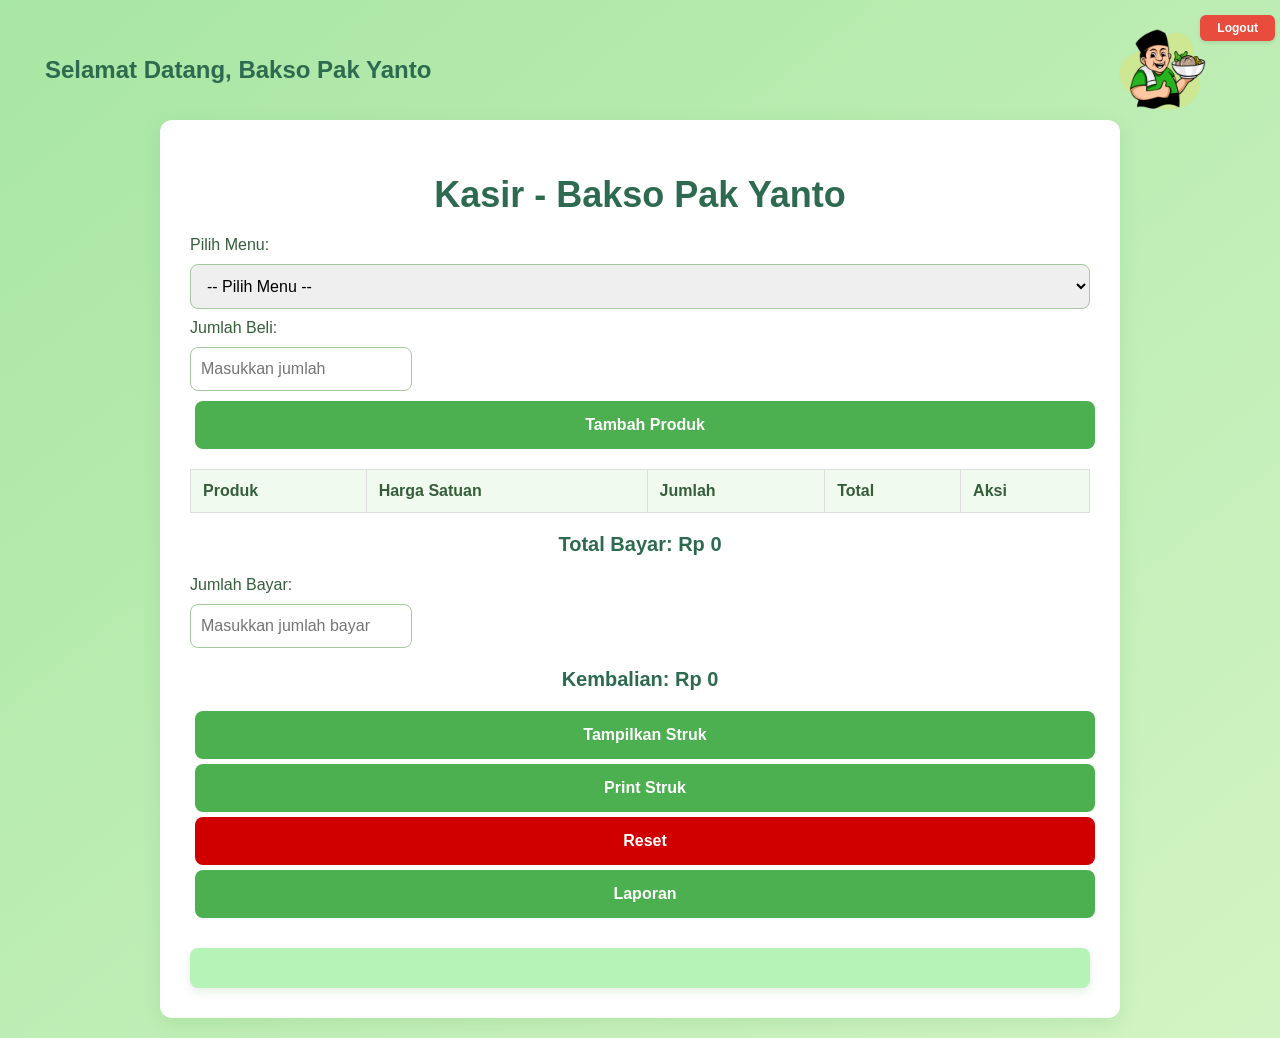
==== kasir.html @ c2ffce0d "first" ====
<!DOCTYPE html>
<html lang="id">
  <head>
    <meta charset="UTF-8" />
    <meta name="viewport" content="width=device-width, initial-scale=1.0" />
    <title>Kasir - Bakso pak Yanto</title>
    <link rel="icon" href="images/bakso.png" type="image/png" />
    <link rel="stylesheet" href="css/kasir.css" />
  </head>
  <body>
    <div class="kasir-container" style="justify-content: space-between">
      <div>
        <h2>Selamat Datang, Bakso Pak Yanto</h2>
      </div>
      <div class="logout-container">
        <button onclick="logout()" class="btn btn-log-out" title="Log Out">
          Logout
        </button>
      </div>

      <div style="display: flex; align-items: center">
        <img src="images/logo.png" alt="Logo" class="logo" />
      </div>
    </div>

    <div class="container">
      <h1>Kasir - Bakso Pak Yanto</h1>

      <label for="produk">Pilih Menu:</label>
      <select id="produk">
        <option value="" disabled selected>-- Pilih Menu --</option>
        <option value="Bakso Biasa" data-harga="12000">
          Bakso Biasa - Rp12.000
        </option>
        <option value="Bakso Urat" data-harga="20000">
          Bakso Urat - Rp20.000
        </option>
        <option value="Bakso Mini" data-harga="8000">
          Bakso Mini - Rp8.000
        </option>
        <option value="Kerupuk" data-harga="2000">Kerupuk - Rp2.000</option>
        <option value="Usus" data-harga="5000">Usus - Rp5.000</option>
        <option value="Es Teh" data-harga="4000">Es Teh - Rp4.000</option>
        <option value="Teh Anget" data-harga="3000">Teh Anget - Rp3.000</option>
        <option value="Air Mineral" data-harga="5000">
          Air Mineral - Rp2.500
        </option>
      </select>

      <label for="jumlah">Jumlah Beli:</label>
      <input type="number" id="jumlah" min="1" placeholder="Masukkan jumlah" />

      <button class="btn btn-primary" onclick="tambahProduk()">
        Tambah Produk
      </button>

      <table id="daftarProduk">
        <thead>
          <tr>
            <th>Produk</th>
            <th>Harga Satuan</th>
            <th>Jumlah</th>
            <th>Total</th>
            <th>Aksi</th>
          </tr>
        </thead>
        <tbody></tbody>
      </table>

      <h3>Total Bayar: Rp <span id="totalBayar">0</span></h3>

      <label for="bayar">Jumlah Bayar:</label>
      <input type="number" id="bayar" placeholder="Masukkan jumlah bayar" />
      <h3>Kembalian: Rp <span id="kembalian">0</span></h3>

      <button class="btn btn-primary" onclick="cetakStruk()">
        Tampilkan Struk
      </button>
      <button class="btn btn-secondary" onclick="printStruk()">
        Print Struk
      </button>
      <button class="btn btn-danger" onclick="resetSemua()">Reset</button>

      <button class="btn btn-report" onclick="openLaporanModal()">
        Laporan
      </button>

      <div id="laporanModal">
        <div class="laporan-content">
          <div class="laporan-header">
            <h3>Laporan Penjualan</h3>
            <span
              class="close-btn"
              style="cursor: pointer; color: red"
              onclick="closeLaporanModal()"
              >Tutup</span
            >
          </div>

          <button
            class="btn btn-secondary"
            onclick="tampilkanLaporan('harian')"
          >
            Laporan Harian
          </button>
          <button
            class="btn btn-secondary"
            onclick="tampilkanLaporan('bulanan')"
          >
            Laporan Bulanan
          </button>

          <div id="laporanHarian" style="display: none">
            <h4>Laporan Penjualan Hari Ini</h4>
            <table class="laporan-table">
              <thead>
                <tr>
                  <th>Tanggal & Waktu</th>
                  <th>Produk</th>
                  <th>Total</th>
                </tr>
              </thead>
              <tbody id="harianBody"></tbody>
            </table>
          </div>

          <div id="laporanBulanan" style="display: none">
            <h4>Total Pendapatan Bulan Ini</h4>
            <table class="laporan-table">
              <thead>
                <tr>
                  <th>Total</th>
                  <th>Rp</th>
                </tr>
              </thead>
              <tbody id="bulananBody"></tbody>
            </table>
          </div>

          <button class="btn btn-danger" onclick="hapusLaporan()">
            Hapus Semua Laporan
          </button>
        </div>
      </div>

      <div id="struk"></div>
    </div>

    <div id="loadingScreen" style="display: none">
      <div class="loader">
        <img src="images/log-out.png" alt="Loading..." />
        <p>Terima kasih telah menjadi pelanggan kami</p>
      </div>
    </div>

    <script src="js/kasir.js"></script>
  </body>
</html>
---- css/kasir.css ----
body {
  font-family: "Segoe UI", Tahoma, Geneva, Verdana, sans-serif;
  background: linear-gradient(to bottom right, #a8e6a3, #d2f4c4);
  margin: 0;
  padding: 20px;
  transition: background-color 0.3s ease;
}

.kasir-container {
  display: flex;
  align-items: center;
  color: #2d6a4f;
  padding-left: 25px;
}

.logo {
  width: 100px;
  height: auto;
  padding-right: 50px;
}

.container {
  max-width: 900px;
  margin: auto;
  background: #ffffff;
  padding: 30px;
  border-radius: 12px;
  box-shadow: 0 6px 20px rgba(0, 128, 0, 0.1);
  transition: transform 0.3s ease, box-shadow 0.3s ease;
  animation: fadeInUp 0.8s ease;
}

.container:hover {
  transform: scale(1.02);
  box-shadow: 0 8px 30px rgba(0, 100, 0, 0.2);
}

h1 {
  text-align: center;
  font-size: 36px;
  margin-bottom: 20px;
  color: #2d6a4f;
  animation: fadeIn 1s ease-in-out;
}

h3 {
  text-align: center;
  font-size: 20px;
  color: #2d6a4f;
}

label {
  font-size: 16px;
  color: #355e3b;
}

input[type="number"] {
  width: auto;
  max-width: 100%;
  padding: 12px 10px;
}

select,
input,
button {
  display: block;
  width: 100%;
  padding: 12px;
  margin: 10px 0;
  border: 1px solid #a3c99c;
  border-radius: 8px;
  font-size: 16px;
  transition: all 0.3s ease;
}

select:focus,
input:focus {
  border-color: #40916c;
  outline: none;
  box-shadow: 0 0 5px rgba(64, 145, 108, 0.5);
}

button {
  cursor: pointer;
  font-weight: bold;
  color: #fff;
  background-color: #4caf50;
  border: none;
  border-radius: 8px;
  padding: 15px;
  margin: 5px;
  transition: background-color 0.3s ease, transform 0.1s ease;
}

button:hover {
  background-color: #388e3c;
  transform: scale(1.05);
}

button:active {
  transform: scale(0.98);
}

.btn-danger {
  background-color: #d00000;
}

.btn-danger:hover {
  background-color: #a00000;
  transform: scale(1.05);
}

.btn-secondary {
  background-color: #4caf50;
}

.btn-secondary:hover {
  background-color: #388e3c;
  transform: scale(1.05);
}

.btn-report {
  background-color: #4caf50;
  color: #fff;
}

.btn-report:hover {
  background-color: #388e3c;
  transform: scale(1.05);
}

table {
  width: 100%;
  margin-top: 20px;
  border-collapse: collapse;
}

table th,
table td {
  padding: 12px;
  border: 1px solid #ddd;
  text-align: left;
  font-size: 16px;
  background-color: #fff;
  transition: background-color 0.3s ease;
}

table th {
  background-color: #f1faee;
  color: #355e3b;
}

table tr:hover {
  background-color: #e6f4ea;
  cursor: pointer;
}

#struk {
  background-color: #b5f3b7;
  padding: 20px;
  margin-top: 30px;
  border-radius: 8px;
  box-shadow: 0 4px 10px rgba(0, 100, 0, 0.1);
  font-family: "Courier New", Courier, monospace;
  white-space: pre-wrap;
  animation: fadeIn 1s ease-in-out;
}

#laporanModal {
  display: none;
  position: fixed;
  top: 0;
  left: 0;
  width: 100%;
  height: 100%;
  background-color: rgba(0, 0, 0, 0.5);
  justify-content: center;
  align-items: center;
}

.laporan-content {
  background: white;
  padding: 20px;
  border-radius: 8px;
  width: 90%;
  max-width: 600px;
}

.laporan-header {
  display: flex;
  justify-content: space-between;
  align-items: center;
}

.laporan-table {
  width: 100%;
  margin-top: 20px;
  border-collapse: collapse;
}

.laporan-table th,
.laporan-table td {
  padding: 12px;
  border: 1px solid #ddd;
  text-align: left;
}

.laporan-table th {
  background-color: #e9fbe5;
}

.logout-container {
  position: absolute;
  top: 10px;
  right: 10px;
}

.btn-log-out {
  background-color: #e74c3c;
  color: white;
  border: none;
  padding: 6px 12px;
  border-radius: 6px;
  font-size: 12px;
  font-weight: 700;
  cursor: pointer;
  transition: background-color 0.2s ease, transform 0.2s;
  box-shadow: 0 2px 4px rgba(0, 0, 0, 0.1);
}

.btn-log-out:hover {
  background-color: #c0392b;
  transform: scale(1.03);
}

#loadingScreen {
  position: fixed;
  top: 0;
  left: 0;
  width: 100%;
  height: 100%;
  background-color: #ffffffe8;
  display: flex;
  justify-content: center;
  align-items: center;
  flex-direction: column;
  z-index: 9999;
}

.loader img {
  width: 120px;
  height: auto;
  margin-bottom: 20px;
  animation: spin 2s linear infinite;
  margin-left: 35%;
}

.loader p {
  font-size: 18px;
  color: #4caf50;
  font-weight: bold;
}

@keyframes spin {
  0% {
    transform: rotate(0deg);
  }
  100% {
    transform: rotate(360deg);
  }
}

@keyframes fadeIn {
  from {
    opacity: 0;
  }
  to {
    opacity: 1;
  }
}

@keyframes fadeInUp {
  from {
    opacity: 0;
    transform: translateY(30px);
  }
  to {
    opacity: 1;
    transform: translateY(0);
  }
}

@media (max-width: 768px) {
  .container {
    padding: 15px;
  }

  h1 {
    font-size: 28px;
  }

  table th,
  table td {
    font-size: 14px;
    padding: 8px;
  }

  input[type="number"] {
    width: 80%;
    margin: 0 auto;
  }

  select,
  input,
  button {
    font-size: 14px;
    padding: 10px;
  }

  button {
    font-size: 14px;
  }
}

@media (max-width: 480px) {
  .container {
    padding: 10px;
  }

  h1 {
    font-size: 24px;
  }

  table th,
  table td {
    font-size: 12px;
    padding: 6px;
  }

  select,
  input,
  button {
    font-size: 12px;
    padding: 8px;
  }

  button {
    font-size: 12px;
  }
}
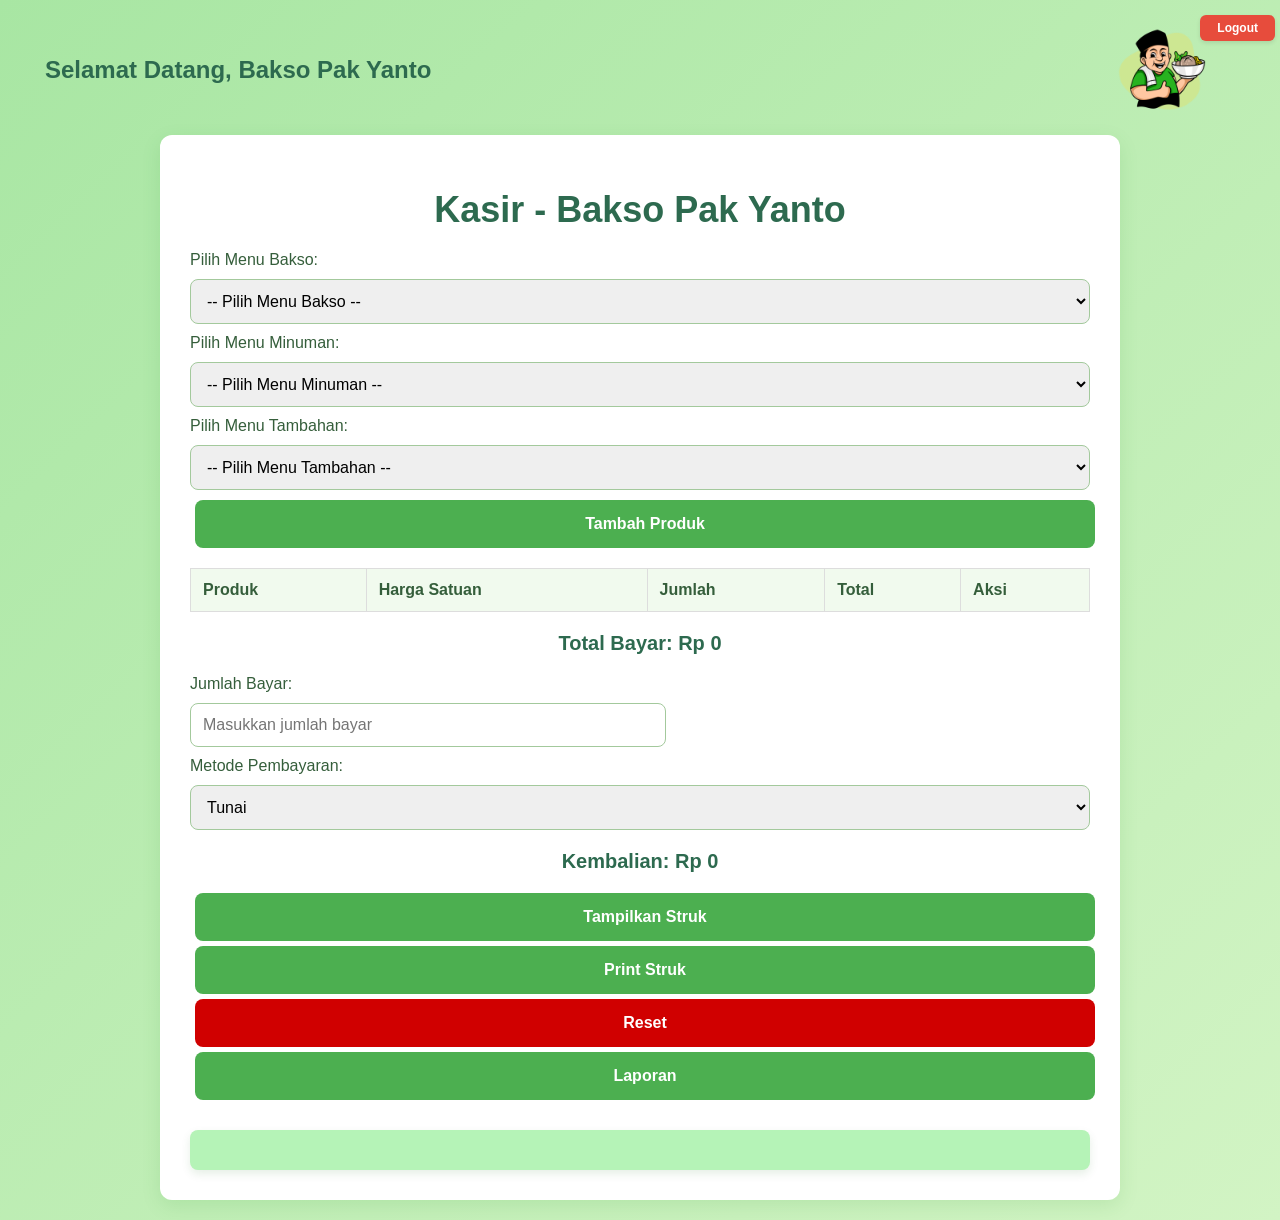
==== commit b6e24504: "testing" ====
--- a/kasir.html
+++ b/kasir.html
@@ -26,29 +26,85 @@
     <div class="container">
       <h1>Kasir - Bakso Pak Yanto</h1>
 
-      <label for="produk">Pilih Menu:</label>
-      <select id="produk">
-        <option value="" disabled selected>-- Pilih Menu --</option>
-        <option value="Bakso Biasa" data-harga="12000">
-          Bakso Biasa - Rp12.000
-        </option>
-        <option value="Bakso Urat" data-harga="20000">
-          Bakso Urat - Rp20.000
-        </option>
-        <option value="Bakso Mini" data-harga="8000">
-          Bakso Mini - Rp8.000
-        </option>
-        <option value="Kerupuk" data-harga="2000">Kerupuk - Rp2.000</option>
-        <option value="Usus" data-harga="5000">Usus - Rp5.000</option>
-        <option value="Es Teh" data-harga="4000">Es Teh - Rp4.000</option>
-        <option value="Teh Anget" data-harga="3000">Teh Anget - Rp3.000</option>
-        <option value="Air Mineral" data-harga="5000">
-          Air Mineral - Rp2.500
-        </option>
-      </select>
-
-      <label for="jumlah">Jumlah Beli:</label>
-      <input type="number" id="jumlah" min="1" placeholder="Masukkan jumlah" />
+      <label for="menu-bakso">Pilih Menu Bakso:</label>
+      <select id="menu-bakso">
+        <option value="" disabled selected>-- Pilih Menu Bakso --</option>
+        <option value="Bakso Biasa" data-harga="15000">
+          Bakso Biasa - Rp15.000
+        </option>
+        <option value="Bakso Tetelan" data-harga="22000">
+          Bakso Tetelan - Rp22.000
+        </option>
+        <option value="Bakso Optional" data-harga="">Bakso Optional</option>
+      </select>
+
+      <div id="input-harga-optional" style="display: none; margin-top: 10px">
+        <label for="harga-optional">Masukkan Harga Bakso Optional:</label>
+        <input
+          type="number"
+          id="harga-optional"
+          min="0"
+          placeholder="Contoh: 12000"
+        />
+      </div>
+
+      <div id="jumlah-bakso-container" style="display: none">
+        <label for="jumlah-bakso">Jumlah Beli:</label>
+        <input
+          type="number"
+          id="jumlah-bakso"
+          min="1"
+          placeholder="Masukkan jumlah"
+        />
+      </div>
+
+      <label for="menu-minuman">Pilih Menu Minuman:</label>
+      <select id="menu-minuman">
+        <option value="" disabled selected>-- Pilih Menu Minuman --</option>
+        <option value="Es Jeruk" data-harga="5000">
+          Es Jeruk / Hangat - Rp5.000
+        </option>
+        <option value="Jeruk Hangat" data-harga="4000">
+          Es Jeruk Tawar / Hangat - Rp4.000
+        </option>
+        <option value="Es Teh" data-harga="3000">
+          Es Teh / Hangat - Rp3.000
+        </option>
+        <option value="Teh Hangat" data-harga="2000">
+          Es Teh Tawar / Hangat - Rp2.000
+        </option>
+        <option value="Es Air Putih" data-harga="2000">
+          Es Air Putih - Rp2.000
+        </option>
+        <option value="Air Putih" data-harga="1000">Air Putih - Rp1.000</option>
+      </select>
+
+      <div id="jumlah-minuman-container" style="display: none">
+        <label for="jumlah-minuman">Jumlah Beli:</label>
+        <input
+          type="number"
+          id="jumlah-minuman"
+          min="1"
+          placeholder="Masukkan jumlah"
+        />
+      </div>
+
+      <label for="menu-tambahan">Pilih Menu Tambahan:</label>
+      <select id="menu-tambahan">
+        <option value="" disabled selected>-- Pilih Menu Tambahan --</option>
+        <option value="Lontong" data-harga="2000">Lontong - Rp2.000</option>
+        <option value="Kerupuk" data-harga="1000">Kerupuk - Rp1.000</option>
+      </select>
+
+      <div id="jumlah-tambahan-container" style="display: none">
+        <label for="jumlah-tambahan">Jumlah Beli:</label>
+        <input
+          type="number"
+          id="jumlah-tambahan"
+          min="1"
+          placeholder="Masukkan jumlah"
+        />
+      </div>
 
       <button class="btn btn-primary" onclick="tambahProduk()">
         Tambah Produk
@@ -71,6 +127,12 @@
 
       <label for="bayar">Jumlah Bayar:</label>
       <input type="number" id="bayar" placeholder="Masukkan jumlah bayar" />
+      <label for="metode">Metode Pembayaran:</label>
+      <select id="metode">
+        <option value="Tunai">Tunai</option>
+        <option value="QRIS">QRIS</option>
+      </select>
+
       <h3>Kembalian: Rp <span id="kembalian">0</span></h3>
 
       <button class="btn btn-primary" onclick="cetakStruk()">
@@ -89,12 +151,12 @@
         <div class="laporan-content">
           <div class="laporan-header">
             <h3>Laporan Penjualan</h3>
-            <span
-              class="close-btn"
-              style="cursor: pointer; color: red"
-              onclick="closeLaporanModal()"
-              >Tutup</span
-            >
+            <span class="close-btn" onclick="closeLaporanModal()">Tutup</span>
+            <div style="margin-bottom: 10px">
+              <label for="tanggalCari">Cari Laporan Tanggal: </label>
+              <input type="date" id="tanggalCari" />
+              <button onclick="cariLaporanTanggal()">Cari</button>
+            </div>
           </div>
 
           <button
@@ -115,9 +177,10 @@
             <table class="laporan-table">
               <thead>
                 <tr>
-                  <th>Tanggal & Waktu</th>
-                  <th>Produk</th>
+                  <th>Tanggal</th>
+                  <th>Menu</th>
                   <th>Total</th>
+                  <th>Metode</th>
                 </tr>
               </thead>
               <tbody id="harianBody"></tbody>
@@ -125,12 +188,12 @@
           </div>
 
           <div id="laporanBulanan" style="display: none">
-            <h4>Total Pendapatan Bulan Ini</h4>
-            <table class="laporan-table">
+            <h3 id="bulanTahunLaporan">Laporan Bulanan:</h3>
+            <table>
               <thead>
                 <tr>
+                  <th>Deskripsi</th>
                   <th>Total</th>
-                  <th>Rp</th>
                 </tr>
               </thead>
               <tbody id="bulananBody"></tbody>
--- a/css/kasir.css
+++ b/css/kasir.css
@@ -11,6 +11,7 @@
   align-items: center;
   color: #2d6a4f;
   padding-left: 25px;
+  padding-bottom: 15px;
 }
 
 .logo {
@@ -54,12 +55,7 @@
   color: #355e3b;
 }
 
-input[type="number"] {
-  width: auto;
-  max-width: 100%;
-  padding: 12px 10px;
-}
-
+input[type="number"],
 select,
 input,
 button {
@@ -71,6 +67,10 @@
   border-radius: 8px;
   font-size: 16px;
   transition: all 0.3s ease;
+}
+
+input[type="number"] {
+  width: 50%;
 }
 
 select:focus,
@@ -110,49 +110,23 @@
   transform: scale(1.05);
 }
 
-.btn-secondary {
-  background-color: #4caf50;
-}
-
-.btn-secondary:hover {
-  background-color: #388e3c;
+.close-btn {
+  display: inline-block;
+  background-color: #d00000;
+  color: #fff;
+  padding: 8px 16px;
+  border: none;
+  border-radius: 6px;
+  font-size: 14px;
+  font-weight: 500;
+  cursor: pointer;
+  text-align: center;
+  transition: background-color 0.3s ease;
+}
+
+.close-btn:hover {
+  background-color: #a00000;
   transform: scale(1.05);
-}
-
-.btn-report {
-  background-color: #4caf50;
-  color: #fff;
-}
-
-.btn-report:hover {
-  background-color: #388e3c;
-  transform: scale(1.05);
-}
-
-table {
-  width: 100%;
-  margin-top: 20px;
-  border-collapse: collapse;
-}
-
-table th,
-table td {
-  padding: 12px;
-  border: 1px solid #ddd;
-  text-align: left;
-  font-size: 16px;
-  background-color: #fff;
-  transition: background-color 0.3s ease;
-}
-
-table th {
-  background-color: #f1faee;
-  color: #355e3b;
-}
-
-table tr:hover {
-  background-color: #e6f4ea;
-  cursor: pointer;
 }
 
 #struk {
@@ -164,6 +138,66 @@
   font-family: "Courier New", Courier, monospace;
   white-space: pre-wrap;
   animation: fadeIn 1s ease-in-out;
+  overflow-x: auto;
+}
+
+@media print {
+  body * {
+    visibility: hidden;
+  }
+
+  #struk,
+  #struk * {
+    visibility: visible;
+  }
+
+  #struk {
+    position: absolute;
+    left: 0;
+    top: 0;
+    width: 100%;
+    margin: 0;
+    padding: 10px;
+    background-color: #fff !important;
+    box-shadow: none;
+    border-radius: 0;
+    color: #000;
+    font-size: 12px;
+    page-break-before: always;
+  }
+
+  @media (max-width: 480px) {
+    #struk {
+      font-size: 10px;
+      padding: 5px;
+    }
+  }
+}
+
+table {
+  width: 100%;
+  margin-top: 20px;
+  border-collapse: collapse;
+}
+
+table th,
+table td {
+  padding: 12px;
+  border: 1px solid #ddd;
+  text-align: left;
+  font-size: 16px;
+  background-color: #fff;
+  transition: background-color 0.3s ease;
+}
+
+table th {
+  background-color: #f1faee;
+  color: #355e3b;
+}
+
+table tr:hover {
+  background-color: #e6f4ea;
+  cursor: pointer;
 }
 
 #laporanModal {
@@ -184,6 +218,8 @@
   border-radius: 8px;
   width: 90%;
   max-width: 600px;
+  max-height: 400px;
+  overflow-y: auto;
 }
 
 .laporan-header {
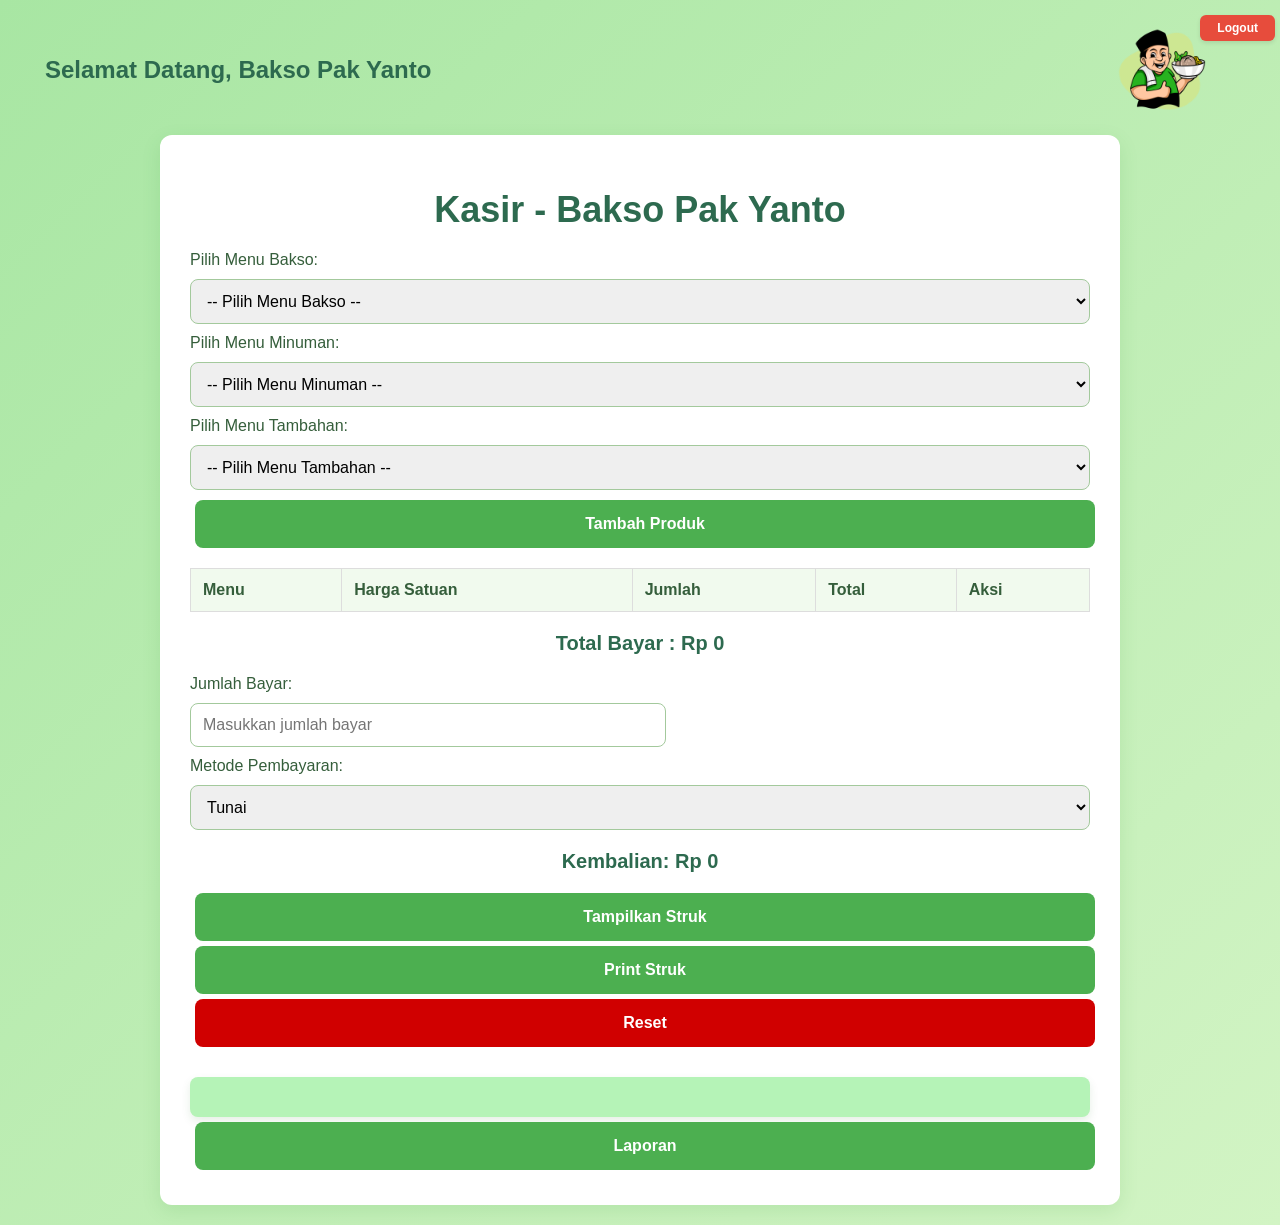
==== commit ac146f5e: "test2" ====
--- a/kasir.html
+++ b/kasir.html
@@ -39,7 +39,7 @@
       </select>
 
       <div id="input-harga-optional" style="display: none; margin-top: 10px">
-        <label for="harga-optional">Masukkan Harga Bakso Optional:</label>
+        <label for="harga-optional">Masukkan Harga Bakso Optional :*</label>
         <input
           type="number"
           id="harga-optional"
@@ -49,7 +49,7 @@
       </div>
 
       <div id="jumlah-bakso-container" style="display: none">
-        <label for="jumlah-bakso">Jumlah Beli:</label>
+        <label for="jumlah-bakso">Jumlah Beli :*</label>
         <input
           type="number"
           id="jumlah-bakso"
@@ -80,7 +80,7 @@
       </select>
 
       <div id="jumlah-minuman-container" style="display: none">
-        <label for="jumlah-minuman">Jumlah Beli:</label>
+        <label for="jumlah-minuman">Jumlah Beli :*</label>
         <input
           type="number"
           id="jumlah-minuman"
@@ -97,7 +97,7 @@
       </select>
 
       <div id="jumlah-tambahan-container" style="display: none">
-        <label for="jumlah-tambahan">Jumlah Beli:</label>
+        <label for="jumlah-tambahan">Jumlah Beli :*</label>
         <input
           type="number"
           id="jumlah-tambahan"
@@ -113,7 +113,7 @@
       <table id="daftarProduk">
         <thead>
           <tr>
-            <th>Produk</th>
+            <th>Menu</th>
             <th>Harga Satuan</th>
             <th>Jumlah</th>
             <th>Total</th>
@@ -123,7 +123,7 @@
         <tbody></tbody>
       </table>
 
-      <h3>Total Bayar: Rp <span id="totalBayar">0</span></h3>
+      <h3>Total Bayar : Rp <span id="totalBayar">0</span></h3>
 
       <label for="bayar">Jumlah Bayar:</label>
       <input type="number" id="bayar" placeholder="Masukkan jumlah bayar" />
@@ -141,7 +141,13 @@
       <button class="btn btn-secondary" onclick="printStruk()">
         Print Struk
       </button>
+
       <button class="btn btn-danger" onclick="resetSemua()">Reset</button>
+
+      <div
+        id="struk"
+        style="white-space: pre-line; font-family: 'Courier New', monospace"
+      ></div>
 
       <button class="btn btn-report" onclick="openLaporanModal()">
         Laporan
@@ -153,7 +159,7 @@
             <h3>Laporan Penjualan</h3>
             <span class="close-btn" onclick="closeLaporanModal()">Tutup</span>
             <div style="margin-bottom: 10px">
-              <label for="tanggalCari">Cari Laporan Tanggal: </label>
+              <label for="tanggalCari">Cari Laporan Tanggal : </label>
               <input type="date" id="tanggalCari" />
               <button onclick="cariLaporanTanggal()">Cari</button>
             </div>
@@ -205,8 +211,6 @@
           </button>
         </div>
       </div>
-
-      <div id="struk"></div>
     </div>
 
     <div id="loadingScreen" style="display: none">
--- a/css/kasir.css
+++ b/css/kasir.css
@@ -230,15 +230,17 @@
 
 .laporan-table {
   width: 100%;
-  margin-top: 20px;
   border-collapse: collapse;
+  overflow-x: auto;
+  display: block;
 }
 
 .laporan-table th,
 .laporan-table td {
-  padding: 12px;
-  border: 1px solid #ddd;
+  padding: 8px;
   text-align: left;
+  border-bottom: 1px solid #ccc;
+  white-space: nowrap;
 }
 
 .laporan-table th {
@@ -325,10 +327,24 @@
     transform: translateY(0);
   }
 }
-
 @media (max-width: 768px) {
-  .container {
-    padding: 15px;
+  .laporan-table {
+    width: 100%;
+    font-size: 14px;
+    overflow-x: auto;
+    display: block;
+  }
+
+  .laporan-table th,
+  .laporan-table td {
+    padding: 8px;
+    word-wrap: break-word;
+    white-space: nowrap;
+  }
+
+  .close-btn {
+    font-size: 14px;
+    margin-right: 15px;
   }
 
   h1 {
